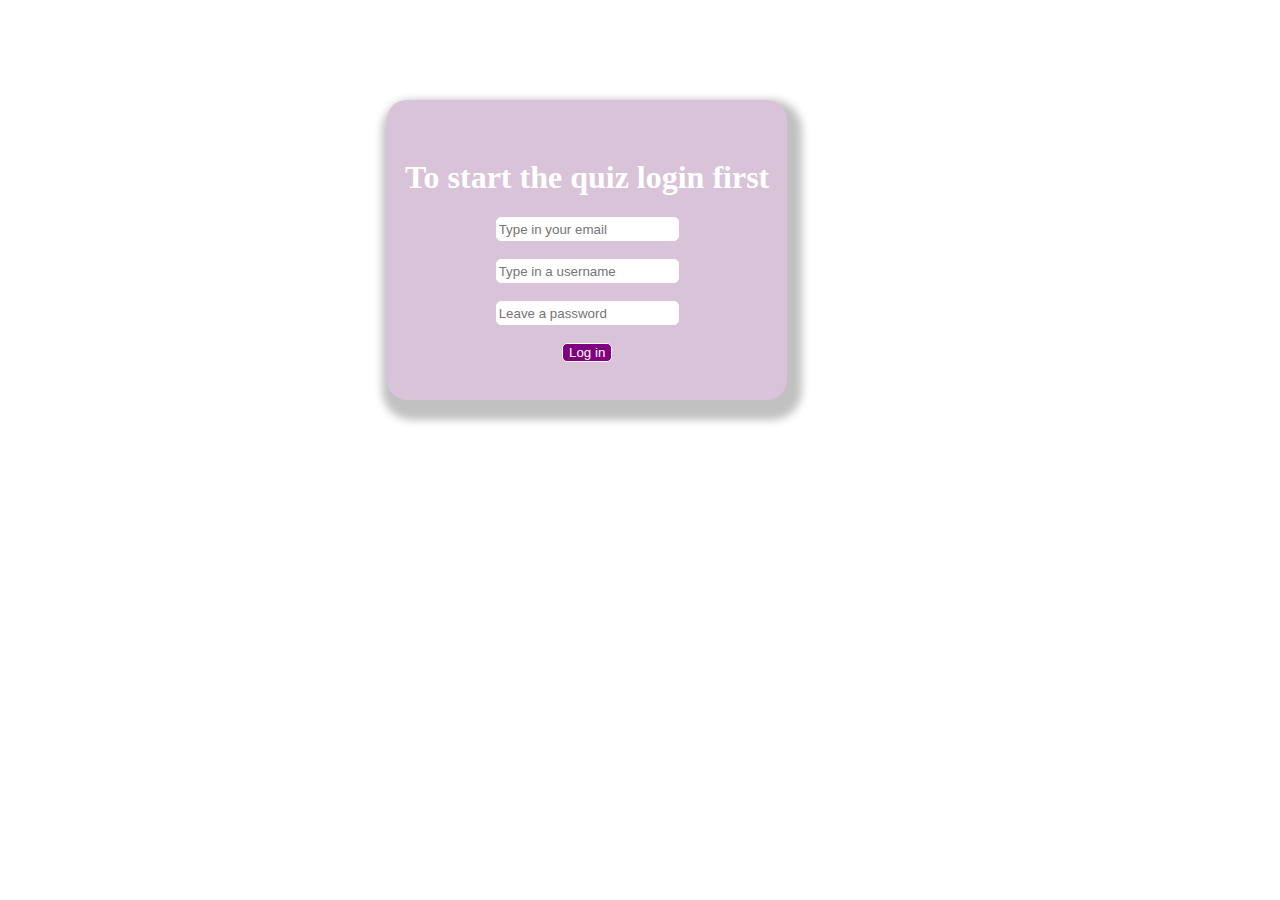
==== index.html @ a70048cf "punova projektin" ====
<!DOCTYPE html>
<html lang="en">
<head>
    <meta charset="UTF-8">
    <meta name="viewport" content="width=device-width, initial-scale=1.0">
    <title>Document</title>
    <link rel="stylesheet" href="./style.css">
    <script src="./script.js" defer></script>
</head>
<body>
    <div class="login">
      <h1>To start the quiz login first</h1>
      <input class="inp" type="email" placeholder="Type in your email">
      <br>
      <input class="inp" type="text" placeholder="Type in a username">
      <br>
      <input class="inp" type="password" placeholder="Leave a password">
      <br>
      <button class="btn">Log in</button>
    </div>
</body>
</html>
---- style.css ----
.login{
    margin: 20px;
    display: flex;
    justify-content: center;
    align-items: center;
    flex-direction: column;
    background-color: rgb(216, 195, 216);
    width: 400px;
    height: 300px;
    color: white;
    border-radius: 20px;
    box-shadow: 5px 10px 8px 10px rgb(194, 193, 193);
    margin-left: 30%;
    margin-top: 100px;
}
.inp{
    height:20px ;
    color: white;
    border-radius: 5px;
    border: 1px solid white
}
.btn{
    background-color: purple;
    color: white;
    border: 1px solid white;
    border-radius: 5px;
}
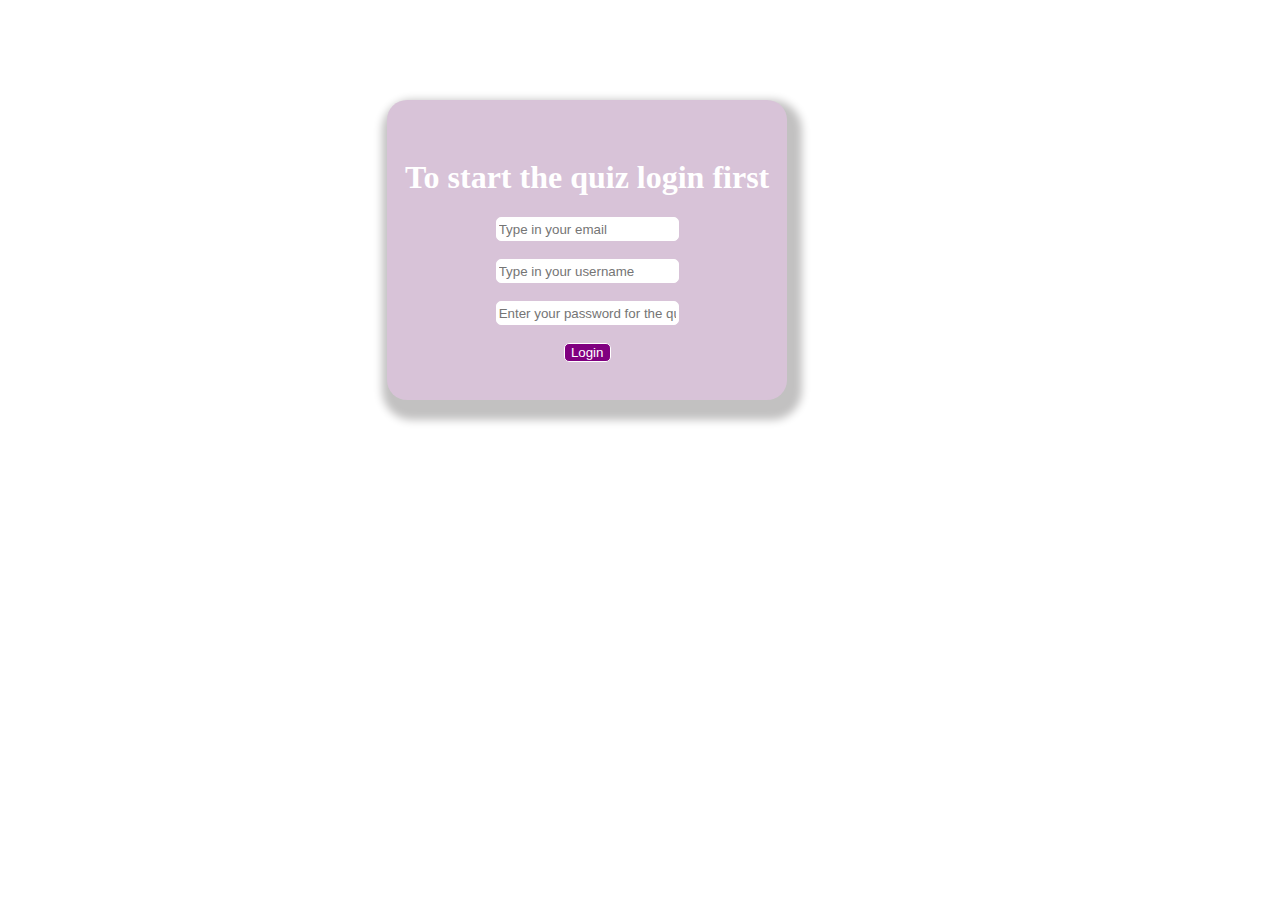
==== commit 7f636fd7: "mesova" ====
--- a/index.html
+++ b/index.html
@@ -8,15 +8,15 @@
     <script src="./script.js" defer></script>
 </head>
 <body>
-    <div class="login">
+    <form action="" id="login-form" class="login">
       <h1>To start the quiz login first</h1>
-      <input class="inp" type="email" placeholder="Type in your email">
+      <input class="inp" id="email" type="email" placeholder="Type in your email">
       <br>
-      <input class="inp" type="text" placeholder="Type in a username">
+      <input class="inp" id="username" type="text" placeholder="Type in your username">
       <br>
-      <input class="inp" type="password" placeholder="Leave a password">
+      <input class="inp" id="password" type="password" placeholder="Enter your password for the quiz">
       <br>
-      <button class="btn">Log in</button>
-    </div>
+      <button class="btn" id="login-btn">Login</button>
+    </form>
 </body>
 </html>--- a/style.css
+++ b/style.css
@@ -24,4 +24,5 @@
     color: white;
     border: 1px solid white;
     border-radius: 5px;
-}+}
+
